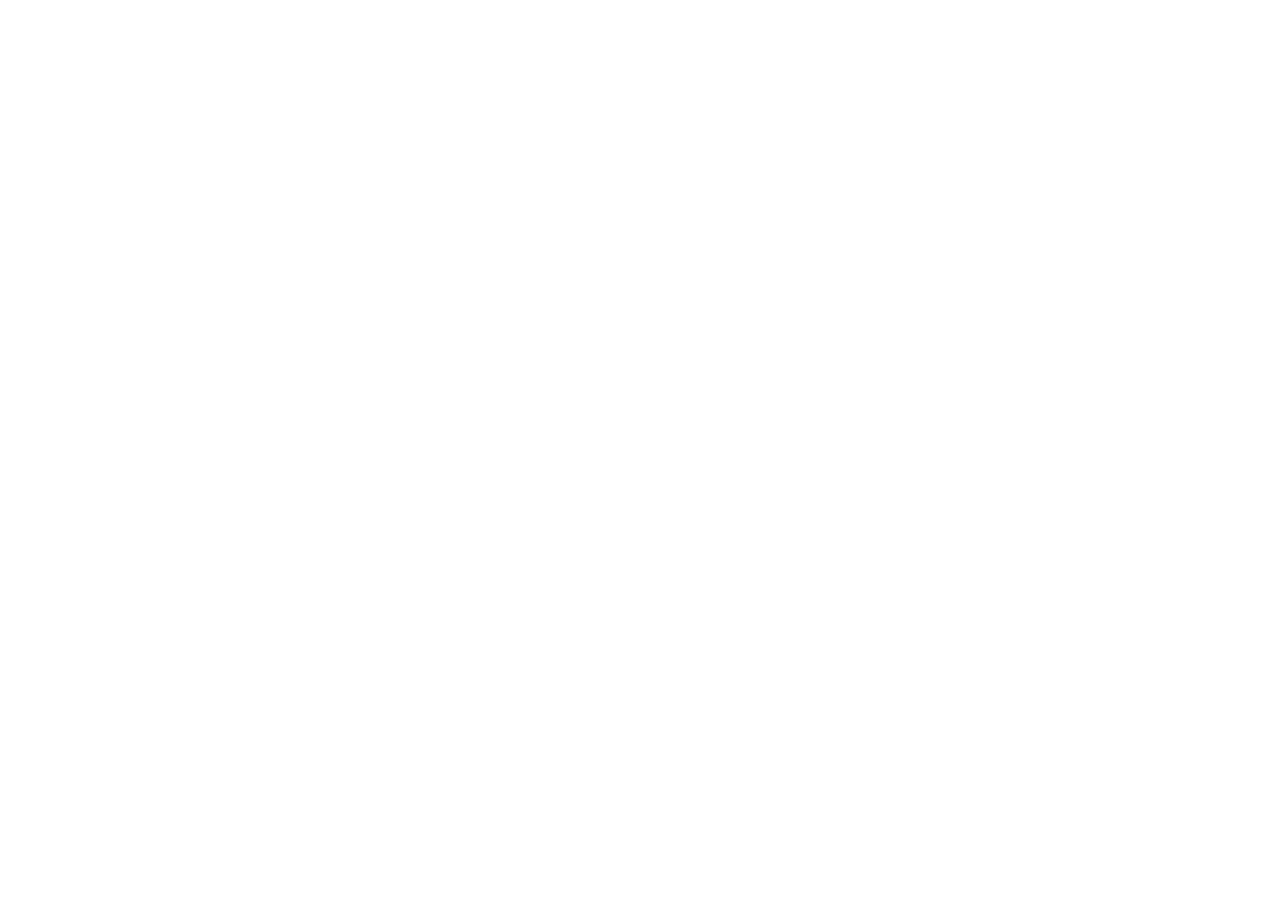
==== minhaTentativa.html @ 0e0d4540 "inicio de tratamento da minha versão" ====
<!DOCTYPE html>
<html lang="en">
<head>
    <meta charset="UTF-8">
    <meta name="viewport" content="width=device-width, initial-scale=1.0">
    <title>Loja de sapatos - versão sergio</title>
</head>
<body>
    <header></header>
    <main>
        <div>
            <div><img src="" alt=""><a href=""></a></div>
            <div><img src="" alt=""><a href=""></a></div>
            <div><img src="" alt=""><a href=""></a></div>
            <div><img src="" alt=""><a href=""></a></div>
            <div><img src="" alt=""><a href=""></a></div>
            <div><img src="" alt=""><a href=""></a></div>
        </div>
    </main>
</body>
</html>
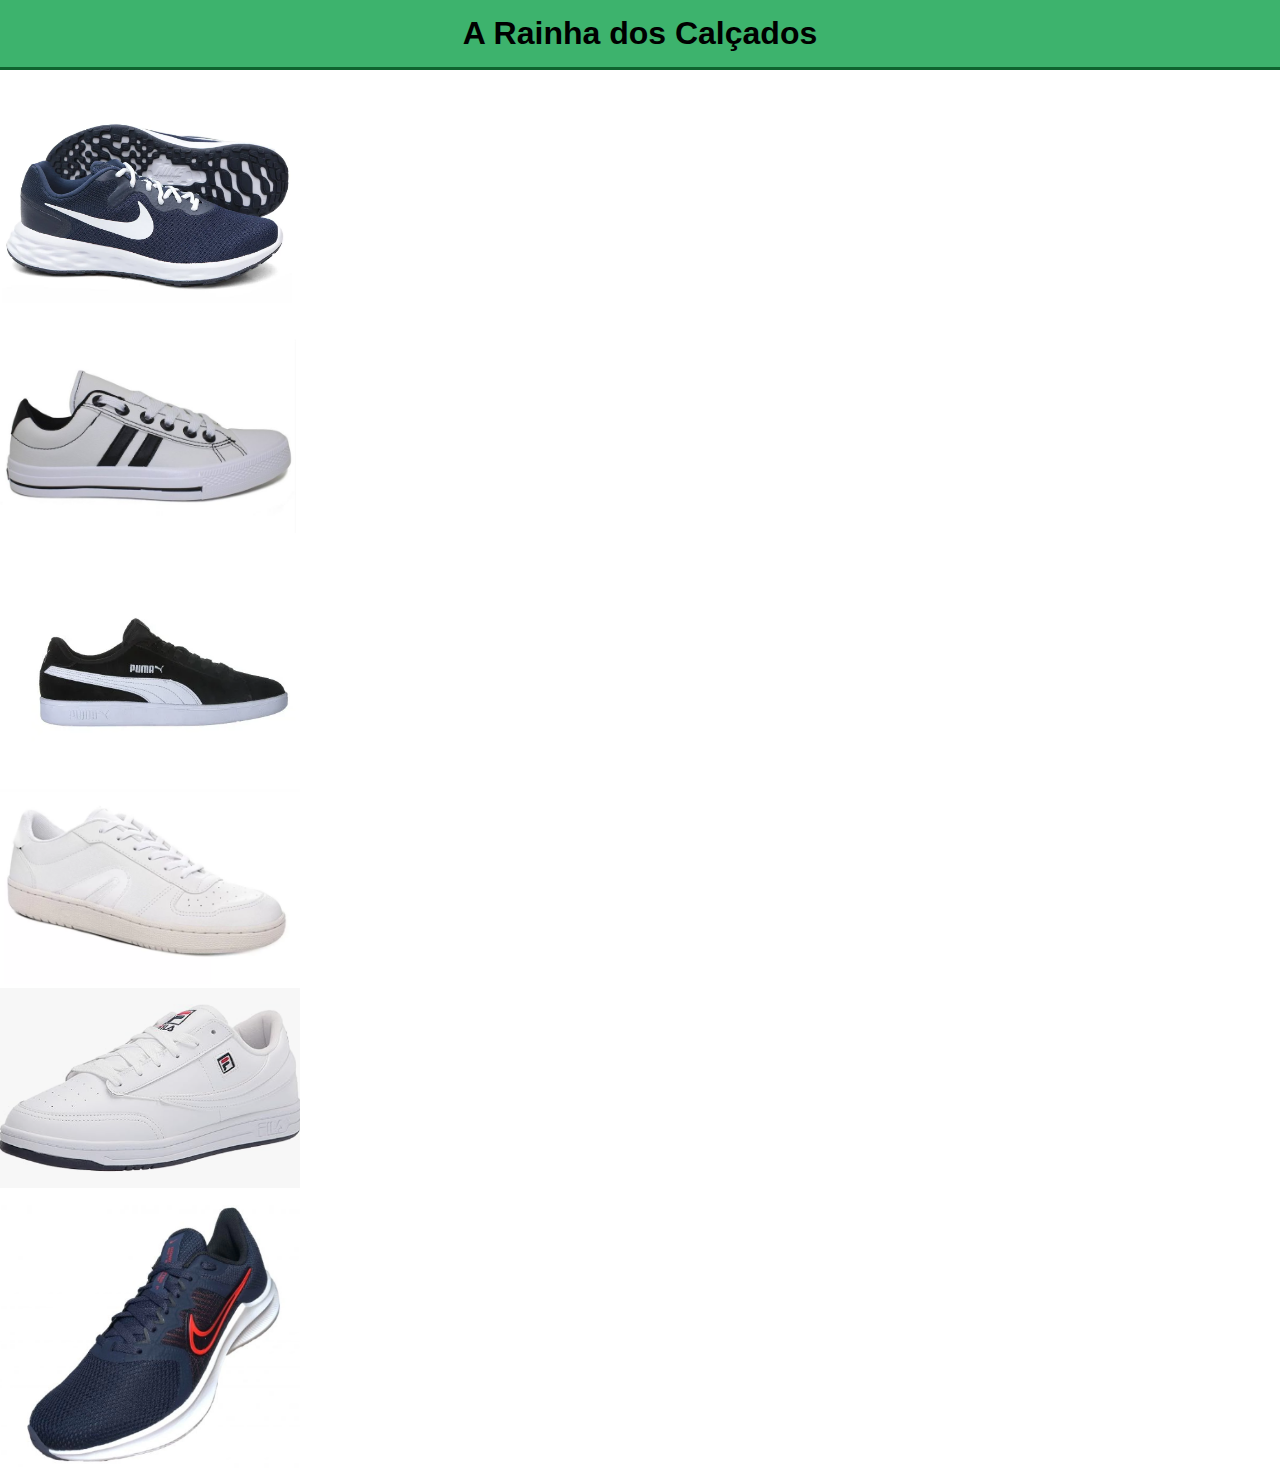
==== commit 5802895a: "primeiras alterações na minha versão" ====
--- a/minhaTentativa.html
+++ b/minhaTentativa.html
@@ -3,18 +3,53 @@
 <head>
     <meta charset="UTF-8">
     <meta name="viewport" content="width=device-width, initial-scale=1.0">
+    <link rel="stylesheet" href="styleForMe.css">
     <title>Loja de sapatos - versão sergio</title>
 </head>
 <body>
-    <header></header>
+
+    <base target="_blank">
+    <header>
+        <h1>A Rainha dos Calçados</h1>
+    </header>
     <main>
-        <div>
-            <div><img src="" alt=""><a href=""></a></div>
-            <div><img src="" alt=""><a href=""></a></div>
-            <div><img src="" alt=""><a href=""></a></div>
-            <div><img src="" alt=""><a href=""></a></div>
-            <div><img src="" alt=""><a href=""></a></div>
-            <div><img src="" alt=""><a href=""></a></div>
+        <div class="container">
+            <div>
+                <figure>
+                    <img src="img-1.png" alt="tenis 1">
+                </figure>
+                <a href="#"></a>
+            </div>
+            <div>
+                <figure>
+                    <img src="img-2.png" alt="tenis 2">
+                </figure>
+                <a href="#"></a>
+            </div>
+            <div>
+                <figure>
+                    <img src="img-3.png" alt="tenis 3">
+                </figure>
+                <a href="#"></a>
+            </div>
+            <div>
+                <figure>
+                    <img src="img-4.png" alt="tenis 4">
+                </figure>
+                <a href="#"></a>
+            </div>
+            <div>
+                <figure>
+                    <img src="img-5.png" alt="tenis 5">
+                </figure>
+                <a href="#"></a>
+            </div>
+            <div>
+                <figure>
+                    <img src="img-6.png" alt="tenis 6">
+                </figure>
+                <a href="#"></a>
+            </div>
         </div>
     </main>
 </body>
--- a/styleForMe.css
+++ b/styleForMe.css
@@ -0,0 +1,16 @@
+*{
+    padding:0px;
+    margin: 0px;
+    box-sizing: border-box;
+    font-family:  Helvetica, sans-serif;
+}
+
+img{
+    max-width: 300px;
+}
+header{
+    background-color: #3db36d;
+    padding: 15px;
+    text-align: center;
+    border-bottom: 3px solid #0f642f;
+}